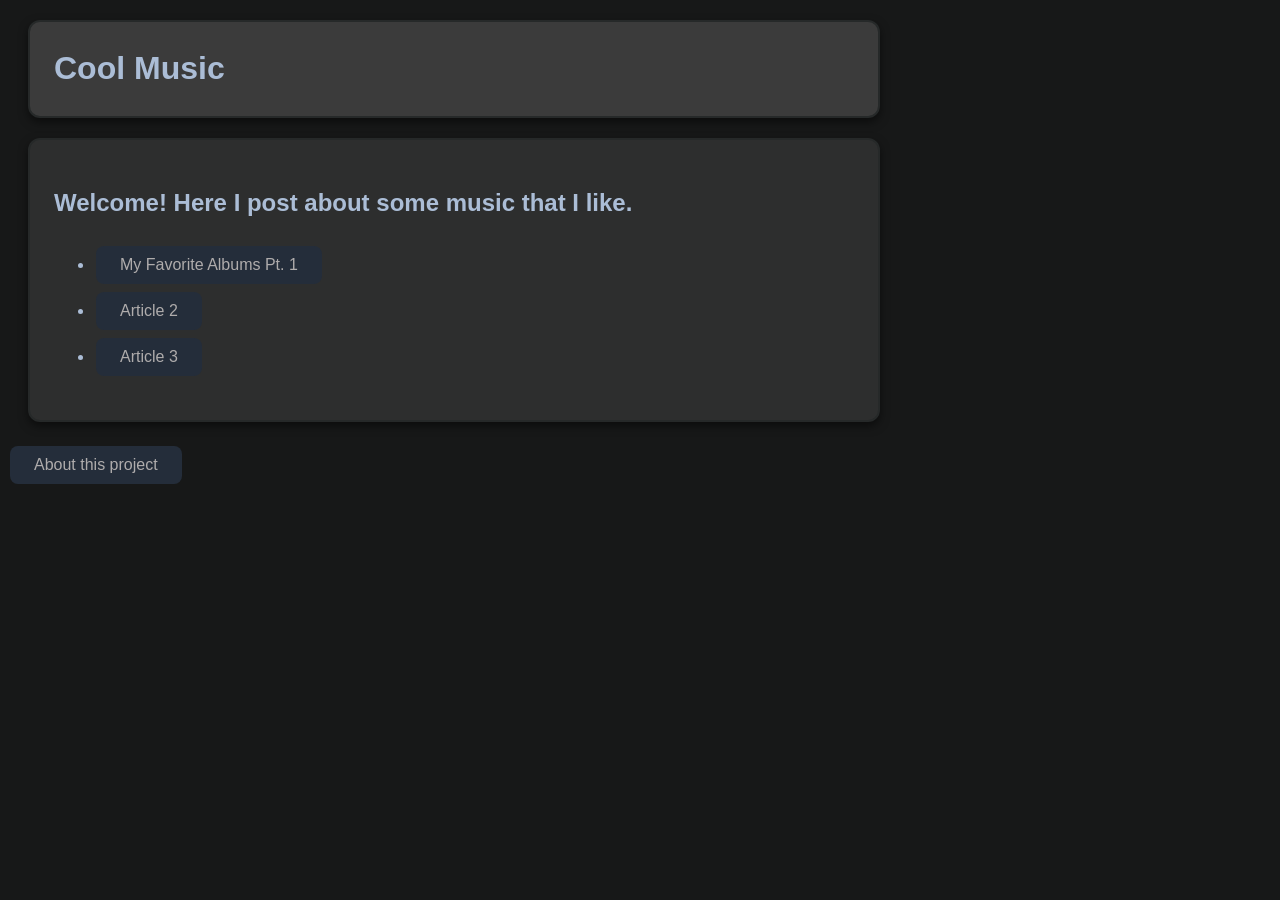
==== index.html @ 672cfb10 "first commit" ====
<!doctype html>
<html lang="en">
    <head>
        <style>
            body {
                background-color: #171818;
            }
        </style>
        <link rel="stylesheet" href="style.css">

        <div class="container-h1">
            <h1>Cool Music</h1>
        </div>

        <div class="container-1">
            <h2>Welcome! Here I post about some music that I like.</h2>
        
            <ul>
            <li> <a href="Articles/article1.html"> <button class="button"> My Favorite Albums Pt. 1 </button> </a> </li>
            <li> <a href="Articles/article2.html"> <button class="button"> Article 2 </button> </a> </li>
            <li> <a href="Articles/article3.html"> <button class="button"> Article 3 </button> </a> </li>
            </ul>
        </div>

        <a href="Articles/about.html"> <button class="button"> About this project </button> </a>

    </head>
</html>
---- style.css ----
/* base styles */

body {
    color: #abbdd6;
    font-size: 16px;
    line-height: 1.6;
    font-family: "Bahnschrift", sans-serif;
}

h1, h2, h3, h4, h5, h6 {
    color: #abbdd6;
    font-family: "Bahnschrift", sans-serif;
    font-weight: bold;
}

/* background color for text selection */

-moz-selection {
    background-color: #171818;
    text-shadow: none;
}

selection {
    background-color: #171818;
    text-shadow: none;
}



.container-1 {
    background-color: #2d2e2e;
    padding: 24px;
    margin: 20px;
    border: 2px solid #262929;
    border-radius: 12px;
    max-width: 800px;
    box-shadow: 0 4px 10px rgba(0, 0, 0, 0.5);
    line-height: 1.6;
}

.container-h1 {
    background-color: #3b3b3b;
    padding: 0px 24px;
    margin: 20px;
    border: 2px solid #262929;
    border-radius: 12px;
    max-width: 800px;
    box-shadow: 0 4px 10px rgba(0, 0, 0, 0.5);
}

.button {
    background-color: #242d3a;
    border: none;
    color: rgb(175, 172, 172);
    padding: 10px 24px;
    text-align: center;
    text-decoration: none;
    display: inline-block;
    font-size: 16px;
    margin: 4px 2px;
    cursor: pointer;
    border-radius: 8px;
    font-family: "Bahnschrift", sans-serif;

    cursor: pointer;
    transition: background-color 0.3s ease;
}

.button:hover {
    background-color: #3b3b3b;
    transform: translateY(-2px);
    box-shadow: 0 4px 12px rgba(0, 0, 0, 0.2);
}

button:active {
  transform: translateY(0);
  box-shadow: none;
}



hr {
    display: block;
    height: 1px;
    border: 0;
    border-top: 1px solid #ccc;
    margin: 1em 0;
    padding: 0;
}

/* Remove gap between elements */
audio,
canvas,
iframe,
img,
svg,
video {
    vertical-align: middle;
}

/* Remove default fieldset styles */
fieldset {
    margin: 0;
    padding: 0;
    border: 0;
}

/* allow only vertical resizing of textareas */
textarea {
    resize: vertical;
}


/*
 * Hide visually and from screen readers
 */

.hidden,
[hidden] {
  display: none !important;
}

/*
 * Hide only visually, but have it available for screen readers:
 * https://snook.ca/archives/html_and_css/hiding-content-for-accessibility
 *
 * 1. For long content, line feeds are not interpreted as spaces and small width
 *    causes content to wrap 1 word per line:
 *    https://medium.com/@jessebeach/beware-smushed-off-screen-accessible-text-5952a4c2cbfe
 */

.visually-hidden {
  border: 0;
  clip: rect(0, 0, 0, 0);
  height: 1px;
  margin: -1px;
  overflow: hidden;
  padding: 0;
  position: absolute;
  white-space: nowrap;
  width: 1px;
  /* 1 */
}

/*
 * Extends the .visually-hidden class to allow the element
 * to be focusable when navigated to via the keyboard:
 * https://www.drupal.org/node/897638
 */

.visually-hidden.focusable:active,
.visually-hidden.focusable:focus {
  clip: auto;
  height: auto;
  margin: 0;
  overflow: visible;
  position: static;
  white-space: inherit;
  width: auto;
}

/*
 * Hide visually and from screen readers, but maintain layout
 */

.invisible {
  visibility: hidden;
}

/*
 * Clearfix: contain floats
 *
 * The use of `table` rather than `block` is only necessary if using
 * `::before` to contain the top-margins of child elements.
 */

.clearfix::before,
.clearfix::after {
  content: "";
  display: table;
}

.clearfix::after {
  clear: both;
}

/* ==========================================================================
   EXAMPLE Media Queries for Responsive Design.
   These examples override the primary ('mobile first') styles.
   Modify as content requires.
   ========================================================================== */

@media only screen and (min-width: 35em) {
  /* Style adjustments for viewports that meet the condition */
}

@media print,
  (-webkit-min-device-pixel-ratio: 1.25),
  (min-resolution: 1.25dppx),
  (min-resolution: 120dpi) {
  /* Style adjustments for high resolution devices */
}

/* ==========================================================================
   Print styles.
   Inlined to avoid the additional HTTP request:
   https://www.phpied.com/delay-loading-your-print-css/
   ========================================================================== */

@media print {
  *,
  *::before,
  *::after {
    background: #fff !important;
    color: #000 !important;
    /* Black prints faster */
    box-shadow: none !important;
    text-shadow: none !important;
  }

  a,
  a:visited {
    text-decoration: underline;
  }

  a[href]::after {
    content: " (" attr(href) ")";
  }

  abbr[title]::after {
    content: " (" attr(title) ")";
  }

  /*
   * Don't show links that are fragment identifiers,
   * or use the `javascript:` pseudo protocol
   */
  a[href^="#"]::after,
  a[href^="javascript:"]::after {
    content: "";
  }

  pre {
    white-space: pre-wrap !important;
  }

  pre,
  blockquote {
    border: 1px solid #999;
    page-break-inside: avoid;
  }

  tr,
  img {
    page-break-inside: avoid;
  }

  p,
  h2,
  h3 {
    orphans: 3;
    widows: 3;
  }

  h2,
  h3 {
    page-break-after: avoid;
  }
}
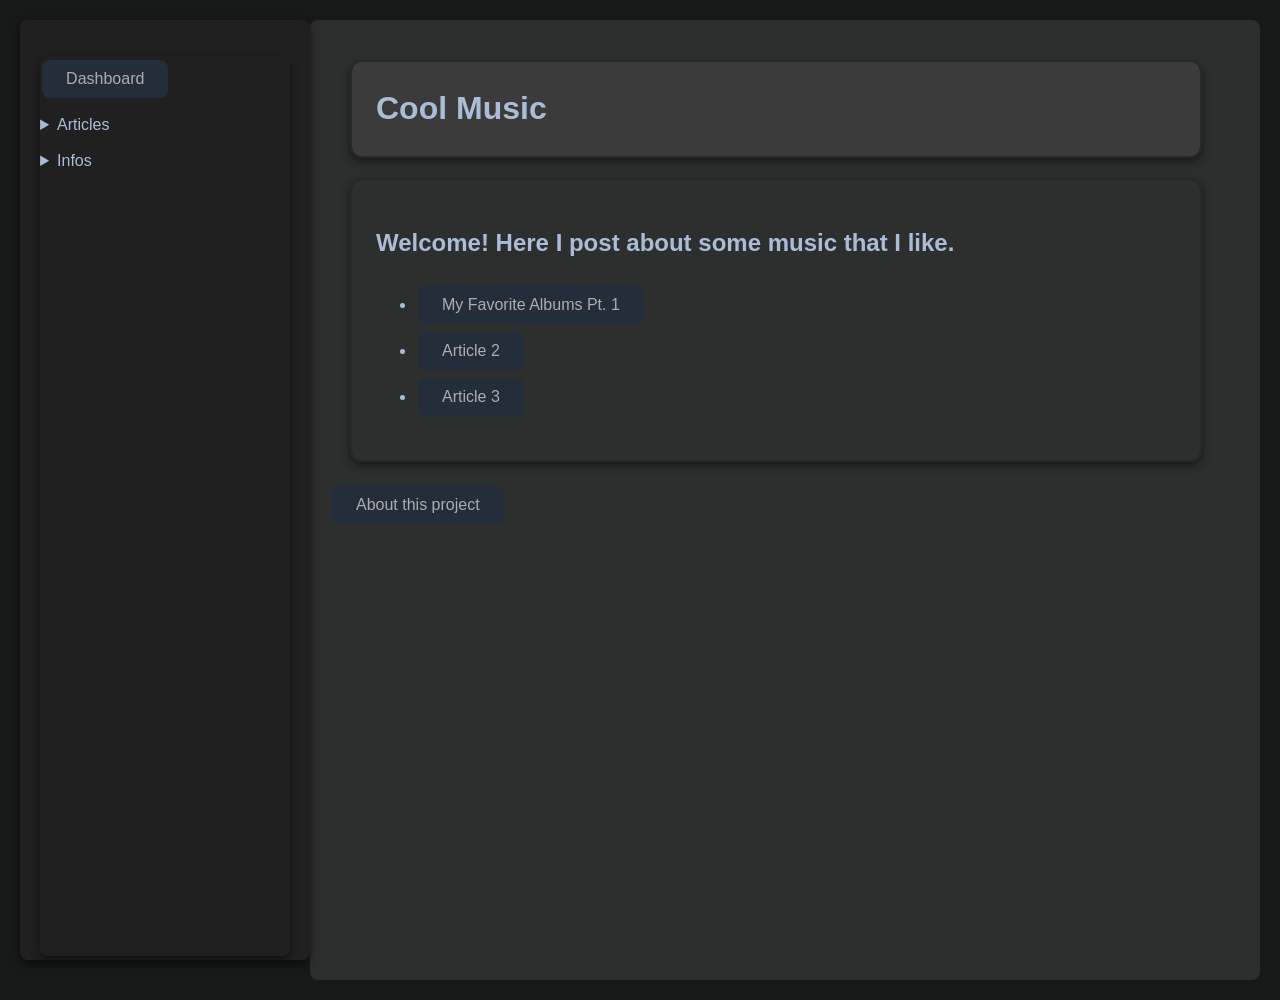
==== commit 29afb163: "commit 2: a bit more" ====
--- a/index.html
+++ b/index.html
@@ -1,28 +1,61 @@
 <!doctype html>
 <html lang="en">
-    <head>
-        <style>
-            body {
-                background-color: #171818;
-            }
-        </style>
-        <link rel="stylesheet" href="style.css">
+<head>
+    <meta charset="UTF-8">
+    <meta name="viewport" content="width=device-width, initial-scale=1.0">
+    <title>Cool Music</title>
+    <link rel="stylesheet" href="style.css">
+</head>
 
-        <div class="container-h1">
-            <h1>Cool Music</h1>
-        </div>
+<body>
+    <div class="layout-container">
+        <aside class="sidebar">
+            <nav>
+                <ul class="sidebar -menu">
 
-        <div class="container-1">
-            <h2>Welcome! Here I post about some music that I like.</h2>
-        
-            <ul>
-            <li> <a href="Articles/article1.html"> <button class="button"> My Favorite Albums Pt. 1 </button> </a> </li>
-            <li> <a href="Articles/article2.html"> <button class="button"> Article 2 </button> </a> </li>
-            <li> <a href="Articles/article3.html"> <button class="button"> Article 3 </button> </a> </li>
-            </ul>
-        </div>
+                    <li><a href='#'> <button class="button">Dashboard </button> </a></li>
+                    
+                    <li>
+                        <details>
+                            <summary>Articles</summary>
+                            <ul>
+                                <li> <a href="Articles/articles.html"> <button class="button"> All Articles </button> </a> </li>
+                                <li> <a href="Articles/article1.html"> <button class="button"> My Favorite Albums Pt. 1 </button> </a> </li>
+                                <li> <a href="Articles/article2.html"> <button class="button"> Article 2 </button> </a> </li>
+                                <li> <a href="Articles/article3.html"> <button class="button"> Article 3 </button> </a> </li>
+                            </ul>
+                        </details>
+                    </li>
 
-        <a href="Articles/about.html"> <button class="button"> About this project </button> </a>
+                    <li>
+                        <details>
+                            <summary>Infos</summary>
+                            <ul>
+                                <li> <a href="Articles/about.html"> <button class="button"> About this project </button> </a> </li>
+                            </ul>
+                        </details>
+                    </li>
+                </ul>
+            </nav>
+        </aside>
+        <main class="content">
+            <div class="container-h1">
+                <h1>Cool Music</h1>
+            </div>
 
-    </head>
+
+
+            <div class="container-1">
+                <h2>Welcome! Here I post about some music that I like.</h2>
+    
+                <ul>
+                <li> <a href="Articles/article1.html"> <button class="button"> My Favorite Albums Pt. 1 </button> </a> </li>
+                <li> <a href="Articles/article2.html"> <button class="button"> Article 2 </button> </a> </li>
+                <li> <a href="Articles/article3.html"> <button class="button"> Article 3 </button> </a> </li>
+                </ul>
+            </div>
+            <a href="Articles/about.html"> <button class="button"> About this project </button> </a>
+        </main>
+    </div>
+</body>
 </html>
--- a/style.css
+++ b/style.css
@@ -1,10 +1,14 @@
 /* base styles */
 
-body {
+html, body {
+    background-color: #171818;
     color: #abbdd6;
     font-size: 16px;
     line-height: 1.6;
     font-family: "Bahnschrift", sans-serif;
+    margin: 0;
+    padding: 0;
+    min-height: 100%;
 }
 
 h1, h2, h3, h4, h5, h6 {
@@ -13,9 +17,7 @@
     font-weight: bold;
 }
 
-/* background color for text selection */
-
--moz-selection {
+/*-moz-selection {
     background-color: #171818;
     text-shadow: none;
 }
@@ -23,7 +25,7 @@
 selection {
     background-color: #171818;
     text-shadow: none;
-}
+}*/
 
 
 
@@ -77,6 +79,80 @@
   box-shadow: none;
 }
 
+.layout-container {
+    display: flex;
+    flex-direction: row;
+    align-items: center;
+    justify-content: center;
+    min-height: 100vh;
+    align-items: stretch;
+    padding: 20px;
+}
+
+.sidebar {
+    position: sticky;
+    top: 0;
+    height: 100dvh;
+    overflow-y: auto;
+    background-color: #202020;
+    color: #abbdd6;
+    width: 250px;
+    padding: 20px;
+    border-radius: 8px;
+    box-shadow: 0 4px 10px rgba(0, 0, 0, 0.5);
+    margin-bottom: 20px;
+}
+
+.sidebar ul {
+    list-style-type: none;
+    padding: 0;
+}
+
+.sidebar li {
+    margin-bottom: 10px;
+}
+
+.sidebar a {
+    color: #abbdd6;
+    text-decoration: none;
+    font-family: "Bahnschrift", sans-serif;
+}
+
+.sidebar a:hover {
+    text-decoration: underline;
+}
+
+.content {
+    flex-grow: 1;
+    background-color: #2d2e2e;
+    padding: 20px;
+    border-radius: 8px;
+}
+
+.article-grid {
+    display: grid;
+    grid-template-columns: repeat(auto-fill, minmax(250px, 1fr));
+    gap: 25px;
+    padding: 30px;
+}
+
+.article-card {
+    background-color:#3b3b3b;
+    border-radius: 8px;
+    box-shadow: 0 4px 10px rgba(0, 0, 0, 0.5);
+    overflow: hidden;
+    display: flex;
+    flex-direction: column;
+}
+
+.article-body {
+    padding: 25px;
+    display: flex;
+    flex-direction: column;
+    flex-grow: 1;
+}
+
+
 
 
 hr {
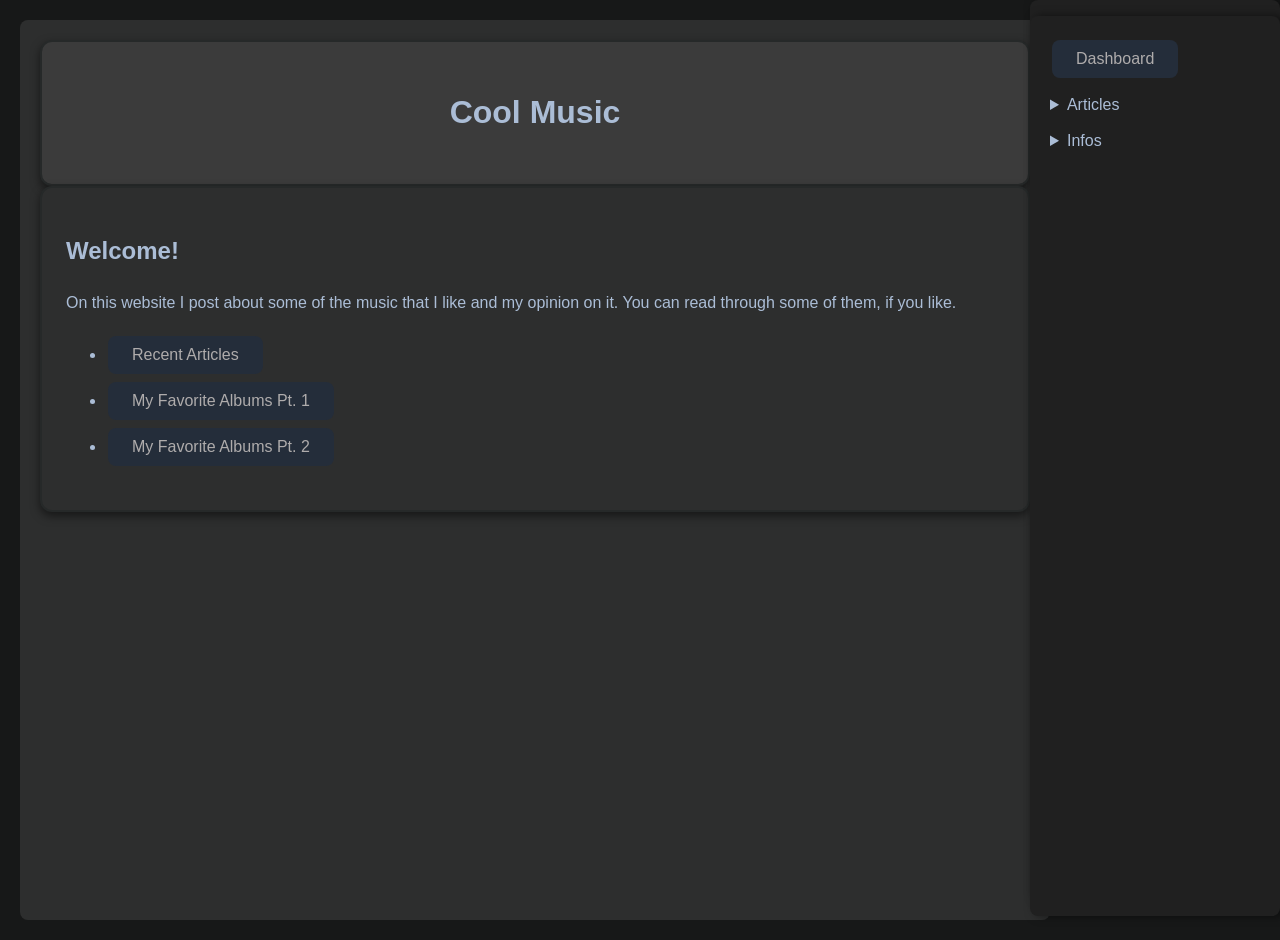
==== commit ac5c8b60: "Commit 3: automatic article cards and search bar" ====
--- a/index.html
+++ b/index.html
@@ -3,41 +3,12 @@
 <head>
     <meta charset="UTF-8">
     <meta name="viewport" content="width=device-width, initial-scale=1.0">
-    <title>Cool Music</title>
     <link rel="stylesheet" href="style.css">
 </head>
 
 <body>
     <div class="layout-container">
-        <aside class="sidebar">
-            <nav>
-                <ul class="sidebar -menu">
-
-                    <li><a href='#'> <button class="button">Dashboard </button> </a></li>
-                    
-                    <li>
-                        <details>
-                            <summary>Articles</summary>
-                            <ul>
-                                <li> <a href="Articles/articles.html"> <button class="button"> All Articles </button> </a> </li>
-                                <li> <a href="Articles/article1.html"> <button class="button"> My Favorite Albums Pt. 1 </button> </a> </li>
-                                <li> <a href="Articles/article2.html"> <button class="button"> Article 2 </button> </a> </li>
-                                <li> <a href="Articles/article3.html"> <button class="button"> Article 3 </button> </a> </li>
-                            </ul>
-                        </details>
-                    </li>
-
-                    <li>
-                        <details>
-                            <summary>Infos</summary>
-                            <ul>
-                                <li> <a href="Articles/about.html"> <button class="button"> About this project </button> </a> </li>
-                            </ul>
-                        </details>
-                    </li>
-                </ul>
-            </nav>
-        </aside>
+        <div id="sidebar"></div>
         <main class="content">
             <div class="container-h1">
                 <h1>Cool Music</h1>
@@ -46,16 +17,24 @@
 
 
             <div class="container-1">
-                <h2>Welcome! Here I post about some music that I like.</h2>
+                <h2>Welcome!</h2>
+                <p>On this website I post about some of the music that I like and my opinion on it. You can read through some of them, if you like.</p>
     
                 <ul>
-                <li> <a href="Articles/article1.html"> <button class="button"> My Favorite Albums Pt. 1 </button> </a> </li>
-                <li> <a href="Articles/article2.html"> <button class="button"> Article 2 </button> </a> </li>
-                <li> <a href="Articles/article3.html"> <button class="button"> Article 3 </button> </a> </li>
+                <li> <a href="Articles/recentarticles.html"> <button class="button"> Recent Articles </button> </a> </li>
+                <li> <a href="Articles/article0001.html"> <button class="button"> My Favorite Albums Pt. 1 </button> </a> </li>
+                <li> <a href="Articles/article0002.html"> <button class="button"> My Favorite Albums Pt. 2 </button> </a> </li>
                 </ul>
             </div>
-            <a href="Articles/about.html"> <button class="button"> About this project </button> </a>
         </main>
     </div>
+
+        <script>
+        fetch('sidebar.html')
+            .then(response => response.text())
+            .then(data => {
+                document.getElementById('sidebar').innerHTML = data;
+            });
+    </script>
 </body>
-</html>
+</html>
--- a/style.css
+++ b/style.css
@@ -11,6 +11,15 @@
     min-height: 100%;
 }
 
+a {
+    color: #6f90be;
+    text-decoration: none;
+}
+
+a:hover {
+    text-decoration: underline;
+}
+
 h1, h2, h3, h4, h5, h6 {
     color: #abbdd6;
     font-family: "Bahnschrift", sans-serif;
@@ -32,22 +41,33 @@
 .container-1 {
     background-color: #2d2e2e;
     padding: 24px;
-    margin: 20px;
+    margin-left: auto;
+    margin-right: auto;
     border: 2px solid #262929;
     border-radius: 12px;
-    max-width: 800px;
+    max-width: 1200px;
     box-shadow: 0 4px 10px rgba(0, 0, 0, 0.5);
     line-height: 1.6;
+    overflow: auto;
 }
 
 .container-h1 {
     background-color: #3b3b3b;
     padding: 0px 24px;
-    margin: 20px;
+    margin-left: auto;
+    margin-right: auto;
     border: 2px solid #262929;
     border-radius: 12px;
-    max-width: 800px;
+    max-width: 1200px;
     box-shadow: 0 4px 10px rgba(0, 0, 0, 0.5);
+}
+
+.container-h1 h1 {
+    padding: 24px 0px;
+    margin-left: auto;
+    margin-right: auto;
+    font-size: 32px;
+    text-align: center;
 }
 
 .button {
@@ -82,30 +102,35 @@
 .layout-container {
     display: flex;
     flex-direction: row;
-    align-items: center;
+    align-items: stretch;
     justify-content: center;
     min-height: 100vh;
     align-items: stretch;
     padding: 20px;
+    margin-right: 250px;
+    width: calc(100% - 250px);
 }
 
 .sidebar {
-    position: sticky;
+    position: fixed;
     top: 0;
+    right: 0;
+    align-self: start;
     height: 100dvh;
-    overflow-y: auto;
+    overflow-y: none;
     background-color: #202020;
     color: #abbdd6;
     width: 250px;
-    padding: 20px;
-    border-radius: 8px;
-    box-shadow: 0 4px 10px rgba(0, 0, 0, 0.5);
+    padding: 0px;
+    box-sizing: border-box;
+    border-radius: 8px;
+    box-shadow: 4px 0px 10px rgba(0, 0, 0, 0.5);
     margin-bottom: 20px;
 }
 
 .sidebar ul {
     list-style-type: none;
-    padding: 0;
+    padding: 20px;
 }
 
 .sidebar li {
@@ -150,6 +175,28 @@
     display: flex;
     flex-direction: column;
     flex-grow: 1;
+}
+
+.search-container {
+    background-color: #3b3b3b;
+    border-radius: 8px;
+    box-shadow: 0 4px 10px rgba(0, 0, 0, 0.5);
+    max-width: 800px;
+    margin: 0 auto 2rem auto;
+    padding: 0 1rem;
+}
+
+#search-input {
+    background-color: #3b3b3b;
+    width: 100%;
+    padding: 12px 0px;
+    font-size: 1rem;
+    color: #abbdd6;
+}
+
+.tags {
+    font-size: 12px;
+    font-weight: bold;
 }
 
 
